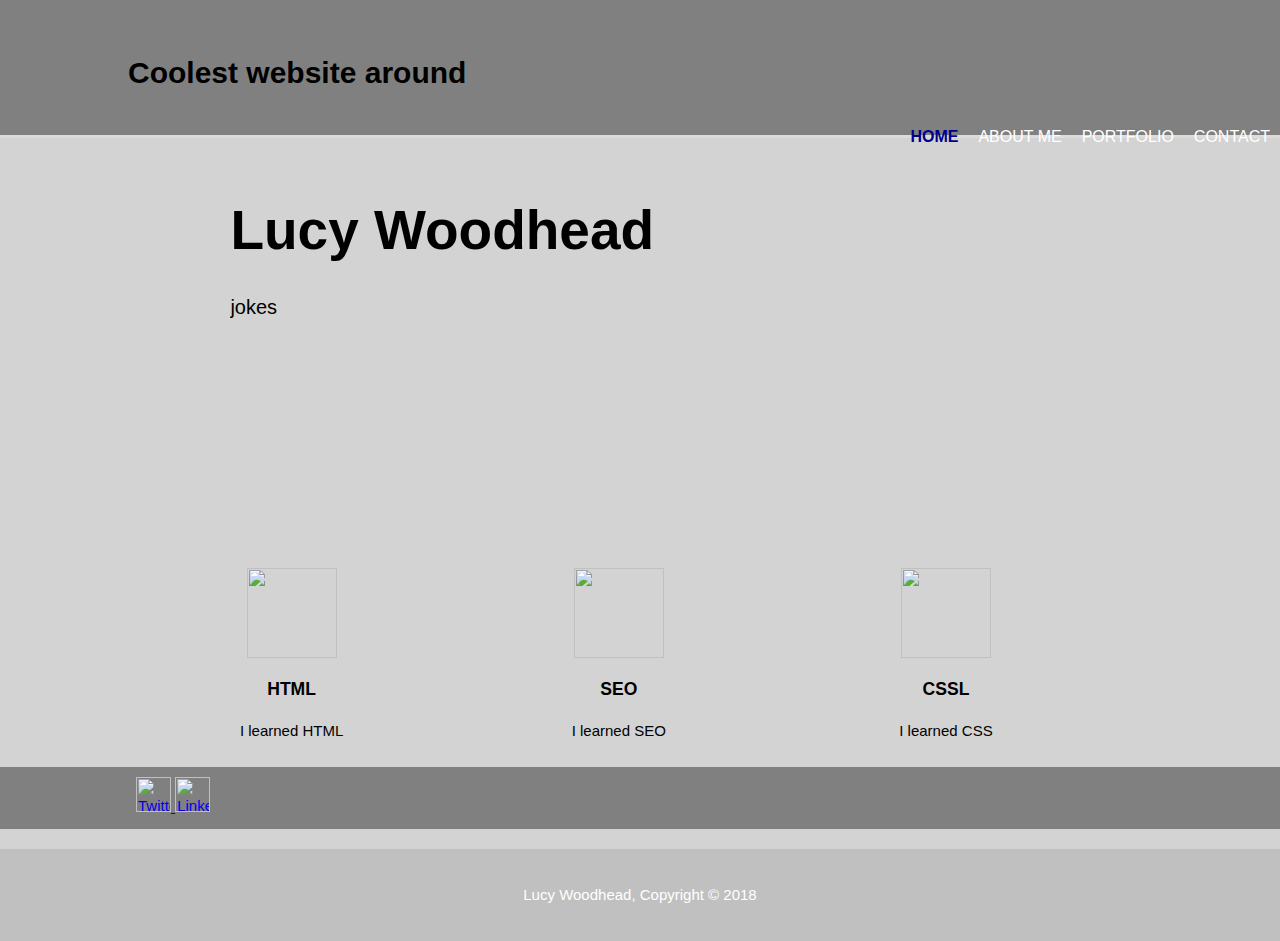
==== index.html @ 275ebb60 "some of my site" ====
<html>
  <head>
      <meta charset= "utf-8">
      <meta name= "viewport" content= "width=device-width">
      <meta name="description" content="Lucy Woodhead software developer">
      <meta name="keywords" content="web design, websites, employment, coding, software, digital">
      <meta name="author" content="Lucy Woodhead">
      <title>Welcome</title>  
        
 
              
<link href="index-style.css" type="text/css" rel="stylesheet">

  </head>
  <body>
    <header>
      <div class="container">
          <div id="branding">
                <h1><span class="highlight"></span>Coolest website around</h1>
          </div>
      </div>
      <nav>
            <ul>
                    <li class="current"><a href="index.html">Home</a></li>
                    <li><a href="about me.html">About me</a></li>
                    <li><a href="portfolio.html">Portfolio</a></li>
                    <li><a href="contactlucy.html">Contact</a></li>
                  </ul>
      </nav>
      </header>
    </header>
     

    <section id="showcase">
        <div class="container">
            <h1>Lucy Woodhead</h1>
            <p>jokes</p>
        </div>
    </section>

       
      </header>

  
  <section id="boxes">
      <div class="container">
          <div class="box">
              <img src="">
              <h3>HTML</h3>
              <p>I learned HTML</p>
          </div>
          <div class="box">
                <img src="">
              <h3>SEO</h3>
              <p>I learned SEO</p>
          </div>
          <div class="box">
                <img src="">
              <h3>CSSL</h3>
              <p>I learned CSS</p>
          </div>
      </div>
  </section>
  
  <section id="social">
    <div class="container">
            <div>
                    <a href="https://twitter.com/woodhead08">
                    <img title="Twitter" alt="Twitter" src="/my-website/images/01_twitter.png" width="35" height="35" />
                    </a>
                    <a href="https://www.linkedin.com/in/woodheadlucy/">
                    <img title="LinkedIn" alt="LinkedIn" src="/my-website/images/07_linkedin.png" width="35" height="35" />
                    </a>
                    
                    </div>
  </section>
 
  <footer>
      <p>Lucy Woodhead, Copyright &copy; 2018</p>
  </footer>
      
        </body>
      </html>
---- index-style.css ----
body{
    font-family: Arial, Helvetica, sans-serif;
    font-size:15px;
    line-height:1.5;
    padding: 0;
    margin: 0;
    background-color: lightgray;
}
/* global*/
.container{
    width: 80%;
    margin: auto;
    overflow:hidden;
}
header{
    background: gray;
    padding-top: 30px;
    min-height:70px;
    border-bottom:gainsboro 3px solid;
}

header a{
    color: white;
    text-decoration: none;
    text-transform: uppercase;
    font-size: 16px;

}

header ul{
    margin: 0;
    padding: 0;

}

header li{
    float:left;
    display: inline;
    padding: 0 10px 0 10px;

}

header #branding{
    float:left;
}

header #brading h1{
    margin: 0;

}

header nav{
    float:right;
    margin-top:10px;
}

header .highlight, header .current a{
    color: darkblue;
    font-weight:bold;
}

header a:hover {
    color: blue;
    font-weight: bold;
}

.dark{
    padding:15px;
    background: silver;
    color: white;
    margin-top:10px;
    margin-bottom:10px;
}

/*showcase*/
#showcase{
    min-height:400px;
    background: url("/my-website/images/image-2018-11-22.jpg") no-repeat;
    width: 80%;
    margin: auto;

}

#showcase h1{
    margin-top: 100px;
    font-size:55px;
    margin-bottom:10px;
}

#showcase p{
    font-size: 20px;
}

/*boxes */
#boxes{
    margin-top:20px;

}

#boxes .box{
    float: left;
    text-align: center;
    width: 30%;
    padding: 10px;
}

#boxes .box img{
    width: 90px;
}

/*sidebar */
aside#sidebar{
    float: right;
    width: 30%;
    margin-top: 10px;

}

/*article about me*/
article#main-col{
    float:left;
    width:65%
}

/*contact form */
aside #sidebar .contact aside#sidebar .textarea {
    width: 90%;
    padding:5px;
}

#social{
    background-color: grey;
    padding: 10px;
    margin: 0px;

}

footer{
    padding:20px;
    margin-top:20px;
    color: white;
    background-color: silver;
    text-align: center;
}

/*media queries*/
@media(max-width:768px){
   header #branding,
   header nav,
   header nav li,
   #boxes .box,
   article #main-col, aside#sidebar{
       float:none;
       text-align: center;
       width: 100%;
   }
}

   header{
       padding-bottom:20px;
   }

   #showcase h1{
       margin-top:40px;
   }
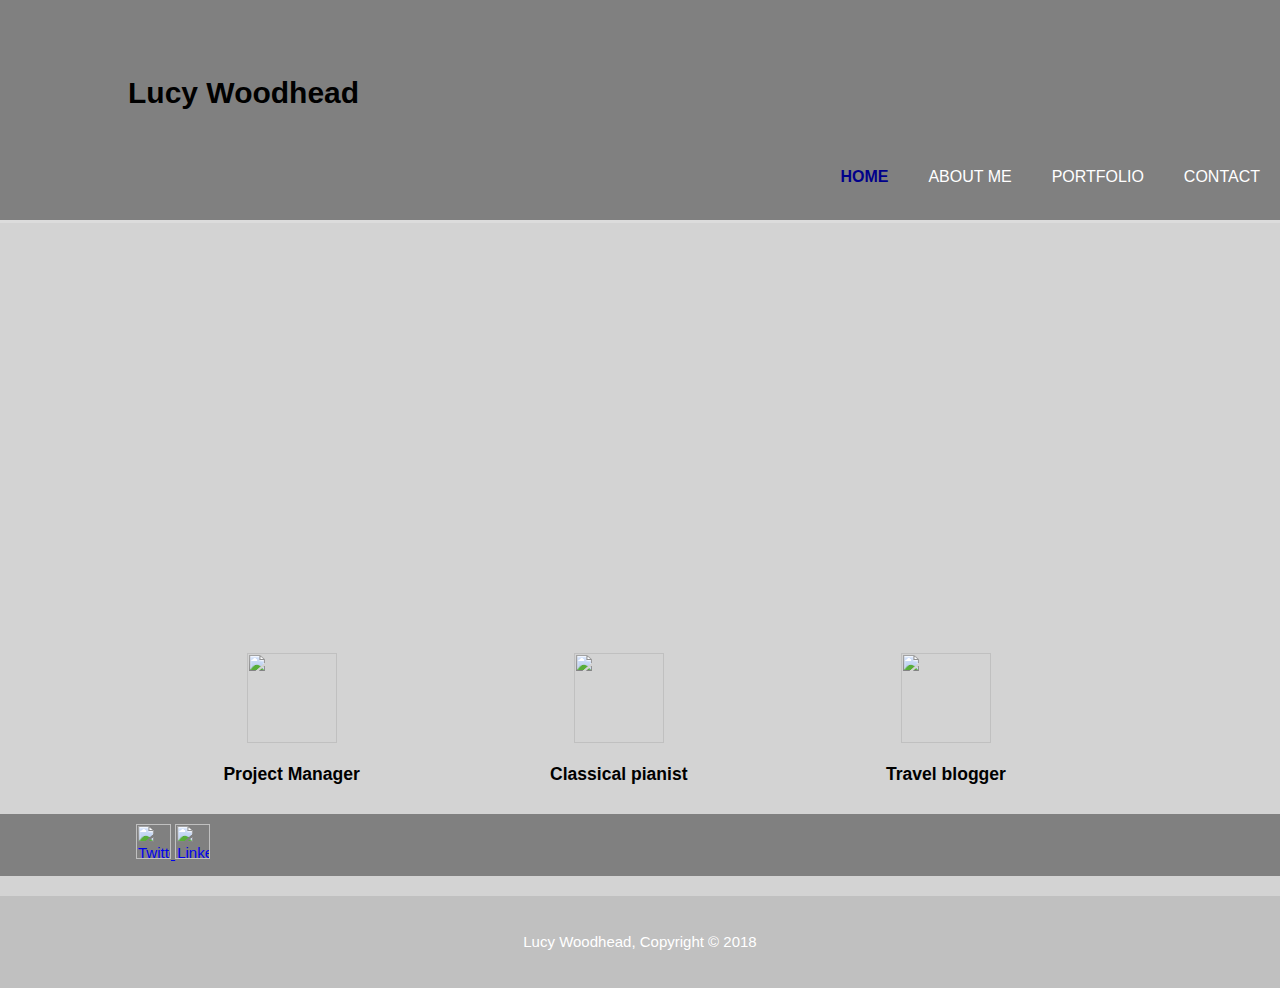
==== commit 7815da37: "more of my site" ====
--- a/index.html
+++ b/index.html
@@ -6,7 +6,7 @@
       <meta name="description" content="Lucy Woodhead software developer">
       <meta name="keywords" content="web design, websites, employment, coding, software, digital">
       <meta name="author" content="Lucy Woodhead">
-      <title>Welcome</title>  
+      <title>Homepage</title>  
         
  
               
@@ -17,7 +17,7 @@
     <header>
       <div class="container">
           <div id="branding">
-                <h1><span class="highlight"></span>Coolest website around</h1>
+                <h1><span class="highlight"></span>Lucy Woodhead</h1>
           </div>
       </div>
       <nav>
@@ -34,8 +34,8 @@
 
     <section id="showcase">
         <div class="container">
-            <h1>Lucy Woodhead</h1>
-            <p>jokes</p>
+            <h1></h1>
+            <p></p>
         </div>
     </section>
 
@@ -46,19 +46,19 @@
   <section id="boxes">
       <div class="container">
           <div class="box">
-              <img src="">
-              <h3>HTML</h3>
-              <p>I learned HTML</p>
+              <img src="/my-website/images/project.jpg">
+              <h3>Project Manager</h3>
+              <p></p>
           </div>
           <div class="box">
-                <img src="">
-              <h3>SEO</h3>
-              <p>I learned SEO</p>
+                <img src="/my-website/images/piano.jpg">
+              <h3>Classical pianist</h3>
+              <p></p>
           </div>
           <div class="box">
-                <img src="">
-              <h3>CSSL</h3>
-              <p>I learned CSS</p>
+                <img src="/my-website/images/white temple.jpg">
+              <h3>Travel blogger</h3>
+              <p></p>
           </div>
       </div>
   </section>
--- a/index-style.css
+++ b/index-style.css
@@ -14,8 +14,8 @@
 }
 header{
     background: gray;
-    padding-top: 30px;
-    min-height:70px;
+    padding-top: 50px;
+    min-height:150px;
     border-bottom:gainsboro 3px solid;
 }
 
@@ -36,7 +36,7 @@
 header li{
     float:left;
     display: inline;
-    padding: 0 10px 0 10px;
+    padding: 20px 20px;
 
 }
 
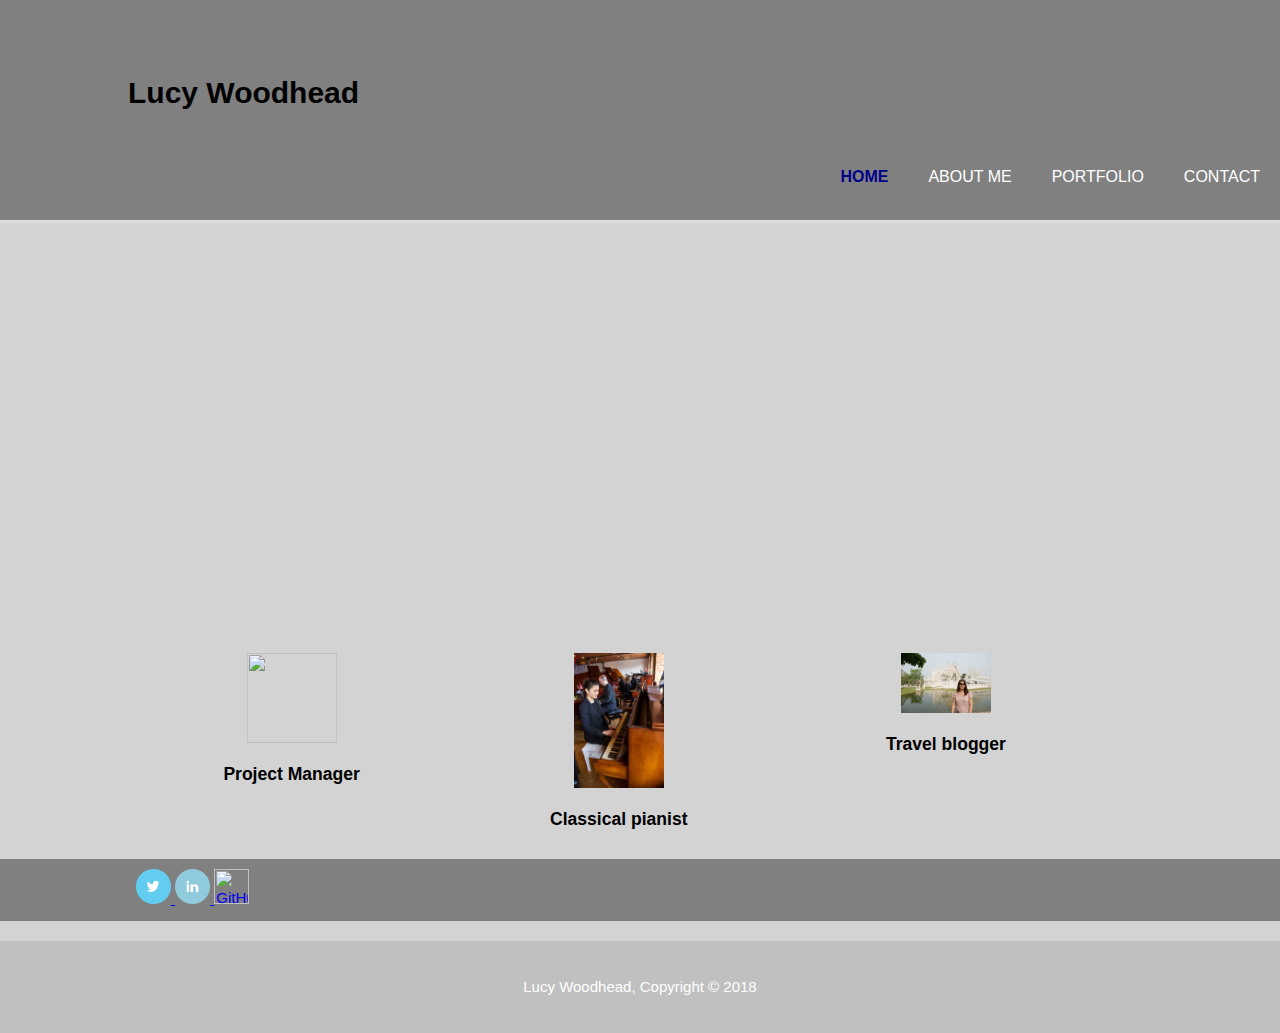
==== commit da2f8529: "uploading github link" ====
--- a/index.html
+++ b/index.html
@@ -1,36 +1,37 @@
+<html>
 
-<html>
-  <head>
-      <meta charset= "utf-8">
-      <meta name= "viewport" content= "width=device-width">
-      <meta name="description" content="Lucy Woodhead software developer">
-      <meta name="keywords" content="web design, websites, employment, coding, software, digital">
-      <meta name="author" content="Lucy Woodhead">
-      <title>Homepage</title>  
-        
- 
-              
-<link href="index-style.css" type="text/css" rel="stylesheet">
+<head>
+    <meta charset="utf-8">
+    <meta name="viewport" content="width=device-width">
+    <meta name="description" content="Lucy Woodhead software developer">
+    <meta name="keywords" content="web design, websites, employment, coding, software, digital">
+    <meta name="author" content="Lucy Woodhead">
+    <title>Homepage</title>
 
-  </head>
-  <body>
+
+
+    <link href="index-style.css" type="text/css" rel="stylesheet">
+
+</head>
+
+<body>
     <header>
-      <div class="container">
-          <div id="branding">
+        <div class="container">
+            <div id="branding">
                 <h1><span class="highlight"></span>Lucy Woodhead</h1>
-          </div>
-      </div>
-      <nav>
+            </div>
+        </div>
+        <nav>
             <ul>
-                    <li class="current"><a href="index.html">Home</a></li>
-                    <li><a href="about me.html">About me</a></li>
-                    <li><a href="portfolio.html">Portfolio</a></li>
-                    <li><a href="contactlucy.html">Contact</a></li>
-                  </ul>
-      </nav>
-      </header>
+                <li class="current"><a href="index.html">Home</a></li>
+                <li><a href="about me.html">About me</a></li>
+                <li><a href="portfolio.html">Portfolio</a></li>
+                <li><a href="contactlucy.html">Contact</a></li>
+            </ul>
+        </nav>
     </header>
-     
+    </header>
+
 
     <section id="showcase">
         <div class="container">
@@ -39,46 +40,50 @@
         </div>
     </section>
 
-       
-      </header>
 
-  
-  <section id="boxes">
-      <div class="container">
-          <div class="box">
-              <img src="/my-website/images/project.jpg">
-              <h3>Project Manager</h3>
-              <p></p>
-          </div>
-          <div class="box">
-                <img src="/my-website/images/piano.jpg">
-              <h3>Classical pianist</h3>
-              <p></p>
-          </div>
-          <div class="box">
-                <img src="/my-website/images/white temple.jpg">
-              <h3>Travel blogger</h3>
-              <p></p>
-          </div>
-      </div>
-  </section>
-  
-  <section id="social">
-    <div class="container">
+    </header>
+
+
+    <section id="boxes">
+        <div class="container">
+            <div class="box">
+                <img src="./images/project.jpg">
+                <h3>Project Manager</h3>
+                <p></p>
+            </div>
+            <div class="box">
+                <img src="./images/piano.jpg">
+                <h3>Classical pianist</h3>
+                <p></p>
+            </div>
+            <div class="box">
+                <img src="./images/white temple.jpg">
+                <h3>Travel blogger</h3>
+                <p></p>
+            </div>
+        </div>
+    </section>
+
+    <section id="social">
+        <div class="container">
             <div>
-                    <a href="https://twitter.com/woodhead08">
-                    <img title="Twitter" alt="Twitter" src="/my-website/images/01_twitter.png" width="35" height="35" />
-                    </a>
-                    <a href="https://www.linkedin.com/in/woodheadlucy/">
-                    <img title="LinkedIn" alt="LinkedIn" src="/my-website/images/07_linkedin.png" width="35" height="35" />
-                    </a>
-                    
-                    </div>
-  </section>
- 
-  <footer>
-      <p>Lucy Woodhead, Copyright &copy; 2018</p>
-  </footer>
-      
-        </body>
-      </html>+                <a href="https://twitter.com/woodhead08">
+                    <img title="Twitter" alt="Twitter" src="./images/01_twitter.png" width="35" height="35" />
+                </a>
+                <a href="https://www.linkedin.com/in/woodheadlucy/">
+                    <img title="LinkedIn" alt="LinkedIn" src="./images/07_linkedin.png" width="35" height="35" />
+                </a>
+                <a href="https://github.com/woodheadlucy">
+                    <img title="GitHub" alt="GitHub" src="./images/GitHub-Mark-120px-plus.png width=" width="35" height="35" />
+                </a>
+
+            </div>
+    </section>
+
+    <footer>
+        <p>Lucy Woodhead, Copyright &copy; 2018</p>
+    </footer>
+
+</body>
+
+</html>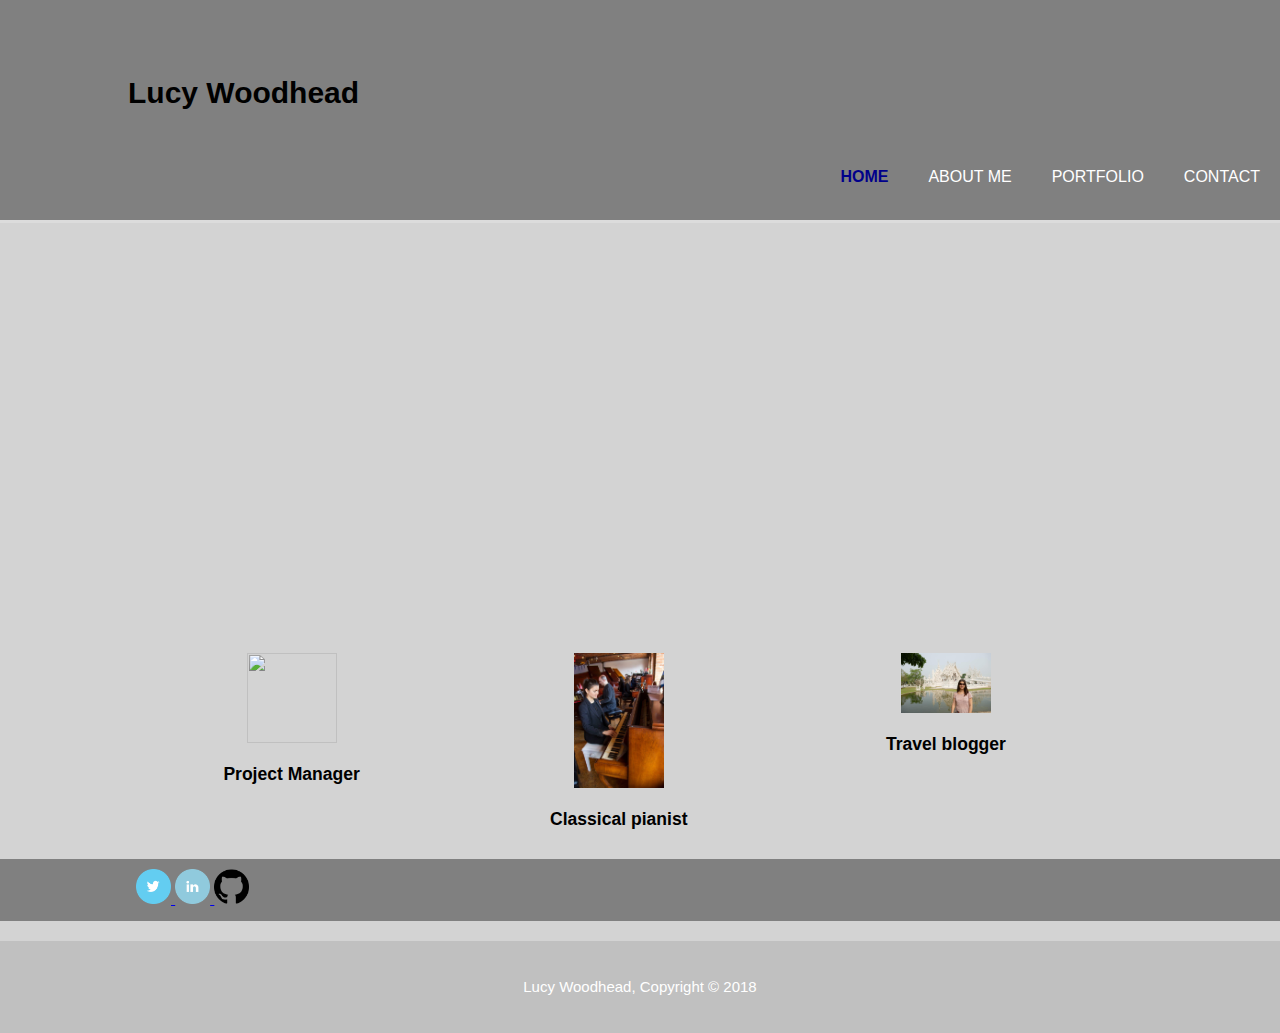
==== commit 5d7dd426: "sorted icon links" ====
--- a/index.html
+++ b/index.html
@@ -74,7 +74,7 @@
                     <img title="LinkedIn" alt="LinkedIn" src="./images/07_linkedin.png" width="35" height="35" />
                 </a>
                 <a href="https://github.com/woodheadlucy">
-                    <img title="GitHub" alt="GitHub" src="./images/GitHub-Mark-120px-plus.png width=" width="35" height="35" />
+                    <img title="GitHub" alt="GitHub" src="./images/github-logo.png" width="35" height="35" />
                 </a>
 
             </div>
